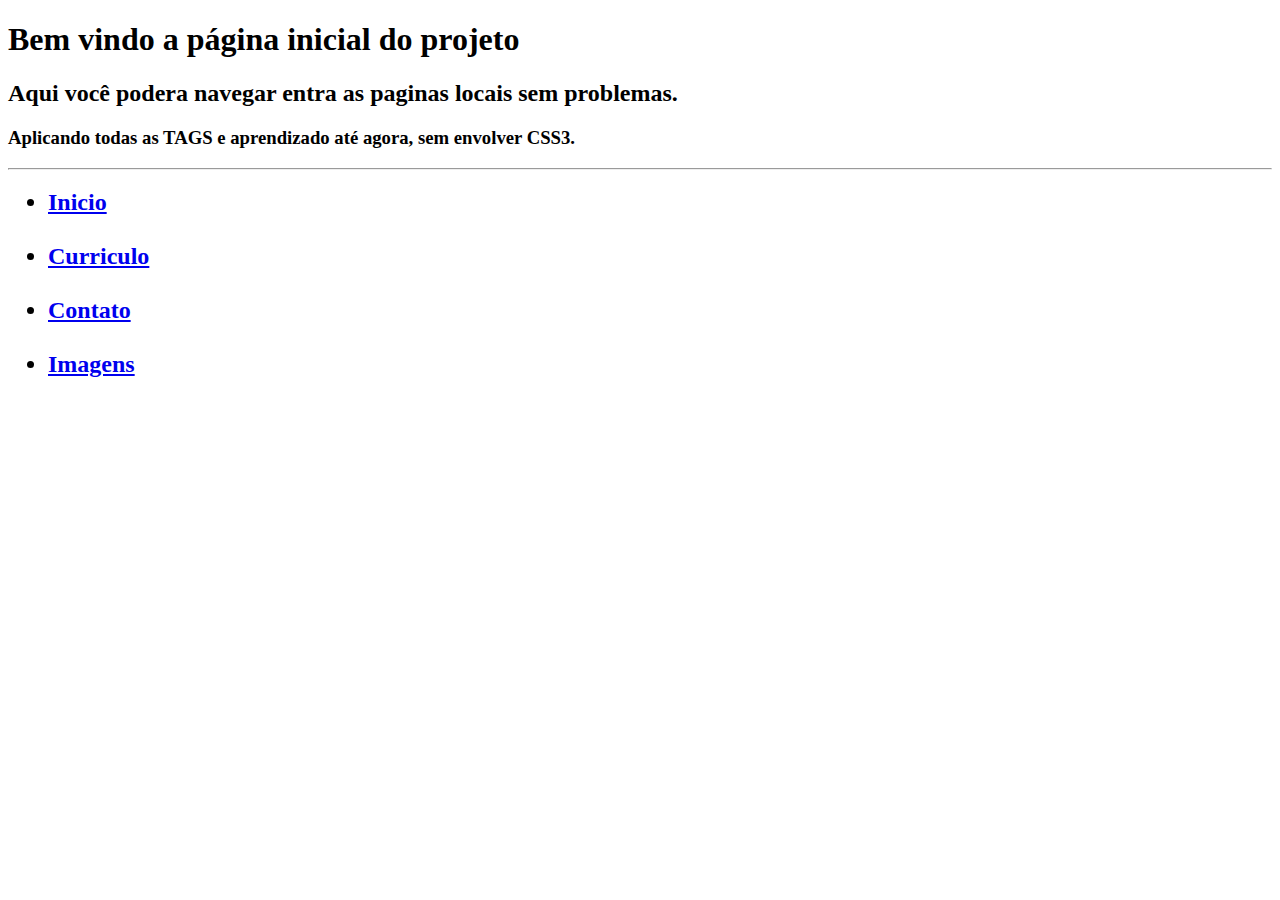
==== index.html @ 8ba7ccb1 "projeto-finalizado" ====
<!DOCTYPE html>
<html lang="en">
<head>
    <meta charset="UTF-8">
    <meta name="viewport" content="width=device-width, initial-scale=1.0">
    <title>Projeto Navegação</title>
    <link rel="shortcut icon" href="favicon/favicon-inicio.ico" type="image/x-icon">

</head>
<body>
    <h1>Bem vindo a página inicial do projeto</h1>
    <h2>Aqui você podera navegar entra as paginas locais sem problemas.</h2>
    <h3>Aplicando todas as TAGS e aprendizado até agora, sem envolver CSS3.</h3> <hr>
    <nav>
        <ul> <h2>
            <li><a href="index.html">Inicio</a></li> <br>
            <li><a href="curriculo.html" target="_blank">Curriculo</a></li> <br>
            <li><a href="contact.html" target="_blank">Contato</a></li> <br>
            <li><a href="files/imagens.html" target="_blank">Imagens</a></li> <br>
        </ul> </h2>
    </nav>

</body>
</html>
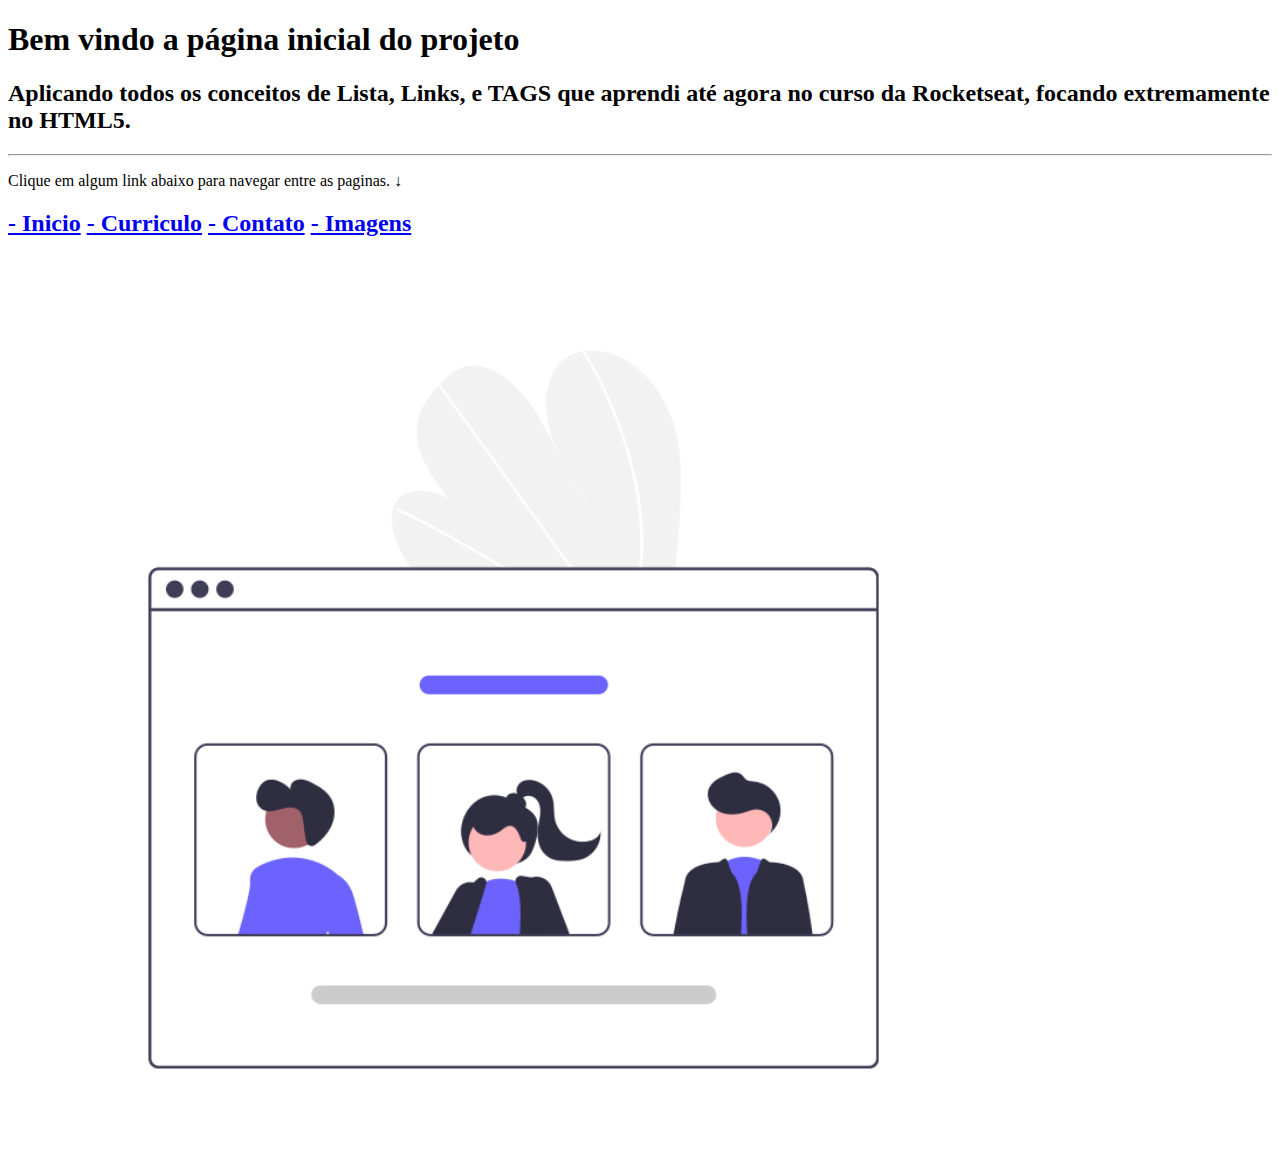
==== commit f3c27924: "Finish HTML5" ====
--- a/index.html
+++ b/index.html
@@ -4,21 +4,22 @@
     <meta charset="UTF-8">
     <meta name="viewport" content="width=device-width, initial-scale=1.0">
     <title>Projeto Navegação</title>
-    <link rel="shortcut icon" href="favicon/favicon-inicio.ico" type="image/x-icon">
-
+    <link rel="shortcut icon" href="../favicon/favicon-inicio.ico" type="image/x-icon">
 </head>
 <body>
     <h1>Bem vindo a página inicial do projeto</h1>
-    <h2>Aqui você podera navegar entra as paginas locais sem problemas.</h2>
-    <h3>Aplicando todas as TAGS e aprendizado até agora, sem envolver CSS3.</h3> <hr>
+    <h2>Aplicando todos os conceitos de Lista, Links, e TAGS que aprendi até agora no curso da Rocketseat, focando extremamente no HTML5.</h2> <hr>
+    <p>Clique em algum link abaixo para navegar entre as paginas. &darr;</p>
     <nav>
-        <ul> <h2>
-            <li><a href="index.html">Inicio</a></li> <br>
-            <li><a href="curriculo.html" target="_blank">Curriculo</a></li> <br>
-            <li><a href="contact.html" target="_blank">Contato</a></li> <br>
-            <li><a href="files/imagens.html" target="_blank">Imagens</a></li> <br>
+        <h2>
+            <a href="index.html">- Inicio</a>
+            <a href="paginas/curriculo.html" target="_blank">- Curriculo</a>
+            <a href="paginas/contact.html" target="_blank">- Contato</a>
+            <a href="imagens/imagens.html" target="_blank">- Imagens</a>
         </ul> </h2>
     </nav>
+    <img src="../imagens/inicio.png" alt="Imagem de inicio" width="80%">
+
 
 </body>
 </html>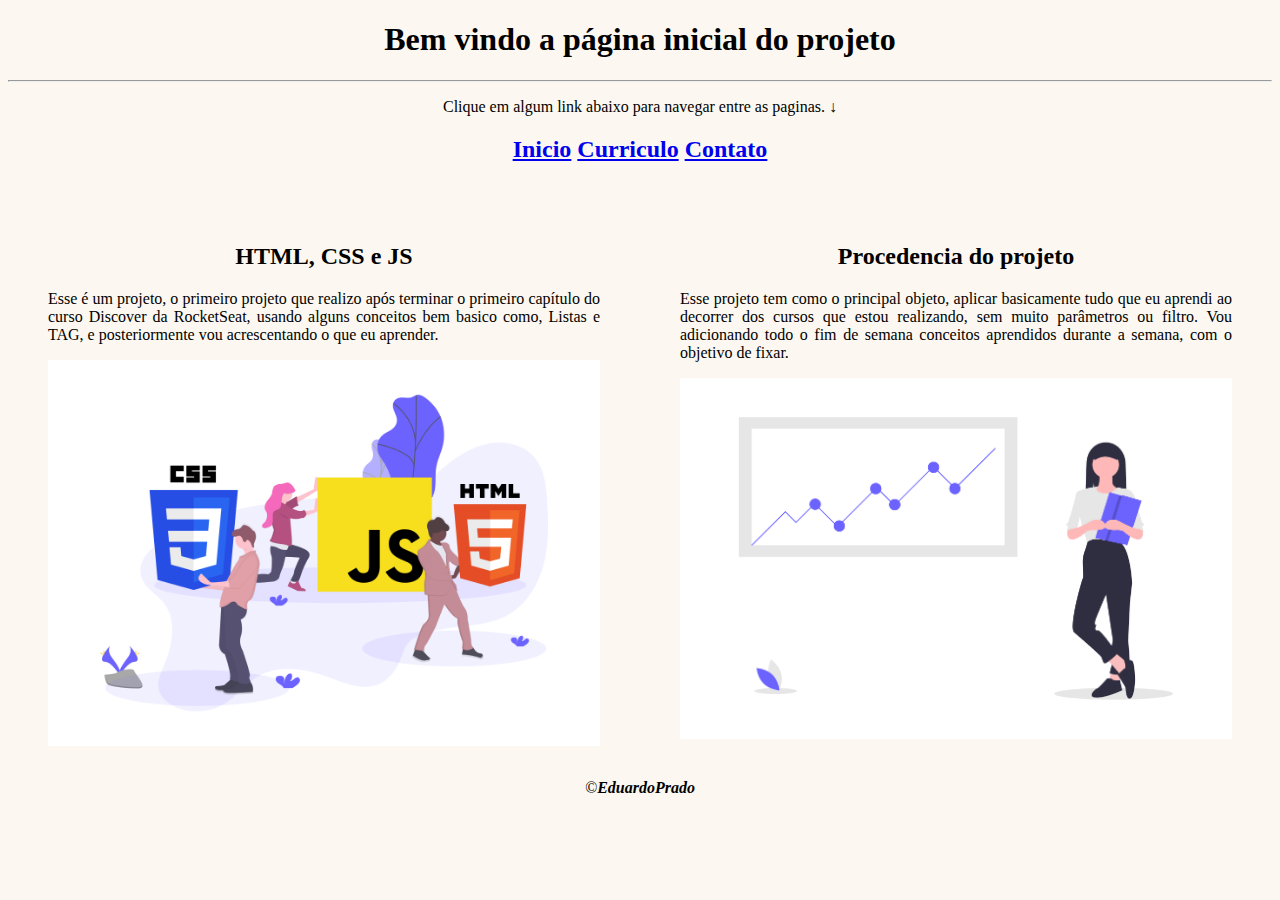
==== commit d9f6ef77: "Adicionando um pouco de CSS" ====
--- a/index.html
+++ b/index.html
@@ -5,21 +5,37 @@
     <meta name="viewport" content="width=device-width, initial-scale=1.0">
     <title>Projeto Navegação</title>
     <link rel="shortcut icon" href="../favicon/favicon-inicio.ico" type="image/x-icon">
+    <link rel="stylesheet" href="styles/style.css">
 </head>
 <body>
-    <h1>Bem vindo a página inicial do projeto</h1>
-    <h2>Aplicando todos os conceitos de Lista, Links, e TAGS que aprendi até agora no curso da Rocketseat, focando extremamente no HTML5.</h2> <hr>
+    <div id="barranavegacao">
+    <h1>Bem vindo a página inicial do projeto</h1> <hr>
     <p>Clique em algum link abaixo para navegar entre as paginas. &darr;</p>
-    <nav>
-        <h2>
-            <a href="index.html">- Inicio</a>
-            <a href="paginas/curriculo.html" target="_blank">- Curriculo</a>
-            <a href="paginas/contact.html" target="_blank">- Contato</a>
-            <a href="imagens/imagens.html" target="_blank">- Imagens</a>
-        </ul> </h2>
-    </nav>
-    <img src="../imagens/inicio.png" alt="Imagem de inicio" width="80%">
+    
 
+        <nav>
+            <h2>
+                <a href="index.html">Inicio</a>
+                <a href="paginas/curriculo.html" >Curriculo</a>
+                <a href="paginas/contact.html" >Contato</a>
+            </ul> </h2>
+        </nav>
+    </div>
 
+    <div id="background">
+        <div id="esquerda">
+            <h2 style="text-align: center">HTML, CSS e JS</h2>
+            <p>Esse é um projeto, o primeiro projeto que realizo após terminar o primeiro capítulo do curso Discover da RocketSeat, usando alguns conceitos bem basico como, Listas e TAG, e posteriormente vou acrescentando o que eu aprender.</p>
+            <img src="imagens/icon-html-css-js.png" alt="Icone HTMl, CSS e JAVASCRIPT" width="100%">
+        </div>
+        <div id="direita"> 
+            <h2 style="text-align: center">Procedencia do projeto</h2>
+            <p>Esse projeto tem como o principal objeto, aplicar basicamente tudo que eu aprendi ao decorrer dos cursos que estou realizando, sem muito parâmetros ou filtro. Vou adicionando todo o fim de semana conceitos aprendidos durante a semana, com o objetivo de fixar.</p>
+            <img src="imagens/progresso.png" alt="Icone progresso do projeto" width="100%">
+        </div>
+    </div>
+    <footer>
+        <p>&copy;<strong>EduardoPrado</strong></p>
+    </footer>
 </body>
 </html>--- a/styles/style.css
+++ b/styles/style.css
@@ -0,0 +1,49 @@
+#esquerda {
+    width: 50%;
+    height: 500px;
+    Text-align: justify;
+    float: left;
+    margin: 20px;
+    padding: 20px;
+}
+
+#direita {
+    width: 50%;
+    height: 500px;
+    Text-align: justify;
+    float: left;
+    margin: 20px;
+    padding: 20px;
+}
+
+#background {
+    display: flex;
+    flex-direction: row;
+    justify-content: center;
+    align-items: center;
+}
+
+#fotocurriculo {
+    width: 300px;
+    text-align: center;
+}
+
+#barranavegacao, #contato, #curriculovirtual  {
+    text-align: center;
+}
+
+footer{
+    color: black;
+    text-align: center;
+    font-style: italic;
+}
+
+body {
+    background-color: #fcf8f1;
+}
+
+#curriculotext {
+    Text-align: justify;
+    width: 80%;
+    padding: 10% 10%;
+}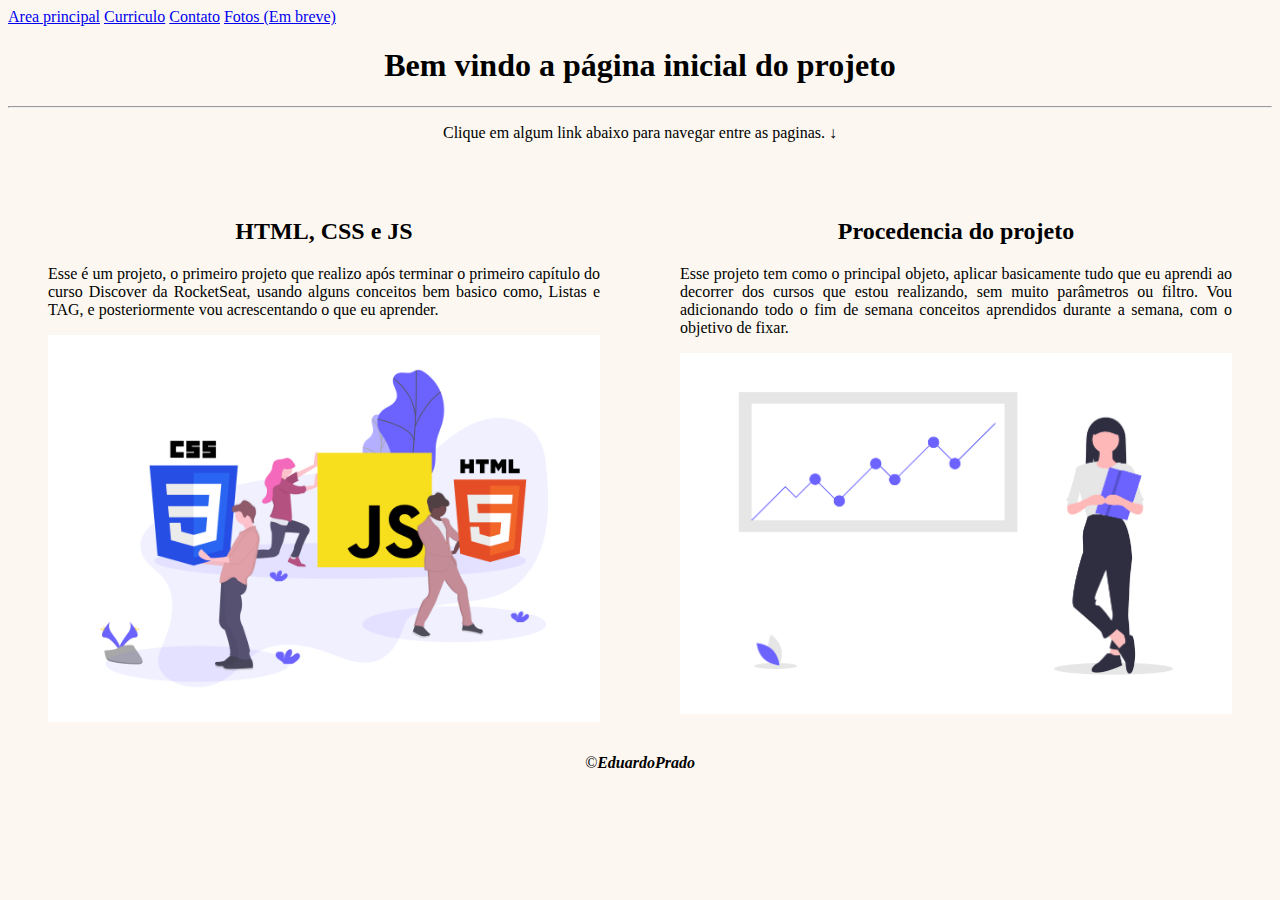
==== commit 3f6d9cbf: "Bootstrap" ====
--- a/index.html
+++ b/index.html
@@ -5,21 +5,20 @@
     <meta name="viewport" content="width=device-width, initial-scale=1.0">
     <title>Projeto Navegação</title>
     <link rel="shortcut icon" href="../favicon/favicon-inicio.ico" type="image/x-icon">
+    <link rel="stylesheet" href="https://stackpath.bootstrapcdn.com/bootstrap/4.1.3/css/bootstrap.min.css" integrity="sha384-MCw98/SFnGE8fJT3GXwEOngsV7Zt27NXFoaoApmYm81iuXoPkFOJwJ8ERdknLPMO" crossorigin="anonymous">
     <link rel="stylesheet" href="styles/style.css">
+
 </head>
 <body>
+    <nav class="nav nav-pills nav-justified">
+        <a class="nav-item nav-link active" href="index.html">Area principal</a>
+        <a class="nav-item nav-link" href="./paginas/curriculo.html">Curriculo</a>
+        <a class="nav-item nav-link" href="./paginas/contact.html">Contato</a>
+        <a class="nav-item nav-link disabled" href="#">Fotos (Em breve)</a>
+  </nav>
     <div id="barranavegacao">
     <h1>Bem vindo a página inicial do projeto</h1> <hr>
     <p>Clique em algum link abaixo para navegar entre as paginas. &darr;</p>
-    
-
-        <nav>
-            <h2>
-                <a href="index.html">Inicio</a>
-                <a href="paginas/curriculo.html" >Curriculo</a>
-                <a href="paginas/contact.html" >Contato</a>
-            </ul> </h2>
-        </nav>
     </div>
 
     <div id="background">
--- a/styles/style.css
+++ b/styles/style.css
@@ -1,3 +1,19 @@
+
+body {
+    background-color: #fcf8f1;
+}
+
+#barranavegacao, #contato, #curriculovirtual  {
+    text-align: center;
+}
+
+#background {
+    display: flex;
+    flex-direction: row;
+    justify-content: center;
+    align-items: center;
+}
+
 #esquerda {
     width: 50%;
     height: 500px;
@@ -16,34 +32,19 @@
     padding: 20px;
 }
 
-#background {
-    display: flex;
-    flex-direction: row;
-    justify-content: center;
-    align-items: center;
-}
-
 #fotocurriculo {
     width: 300px;
     text-align: center;
 }
 
-#barranavegacao, #contato, #curriculovirtual  {
-    text-align: center;
+#curriculotext {
+    Text-align: justify;
+    width: 80%;
+    padding: 10% 10%;
 }
 
 footer{
     color: black;
     text-align: center;
     font-style: italic;
-}
-
-body {
-    background-color: #fcf8f1;
-}
-
-#curriculotext {
-    Text-align: justify;
-    width: 80%;
-    padding: 10% 10%;
 }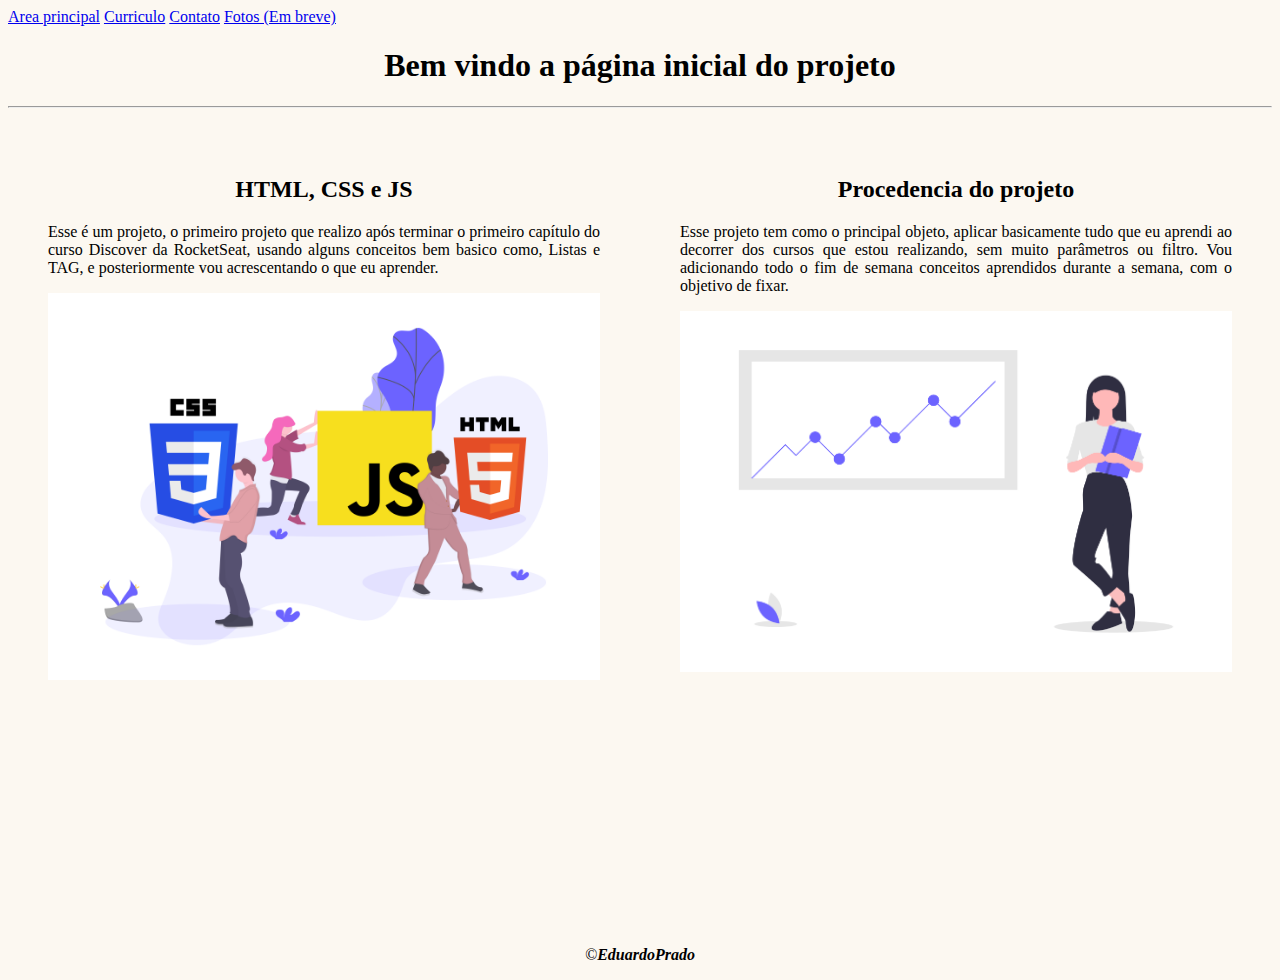
==== commit 22a92fff: "arrumando footer" ====
--- a/index.html
+++ b/index.html
@@ -18,7 +18,6 @@
   </nav>
     <div id="barranavegacao">
     <h1>Bem vindo a página inicial do projeto</h1> <hr>
-    <p>Clique em algum link abaixo para navegar entre as paginas. &darr;</p>
     </div>
 
     <div id="background">
--- a/styles/style.css
+++ b/styles/style.css
@@ -44,6 +44,7 @@
 }
 
 footer{
+    margin-top: 250px;
     color: black;
     text-align: center;
     font-style: italic;
